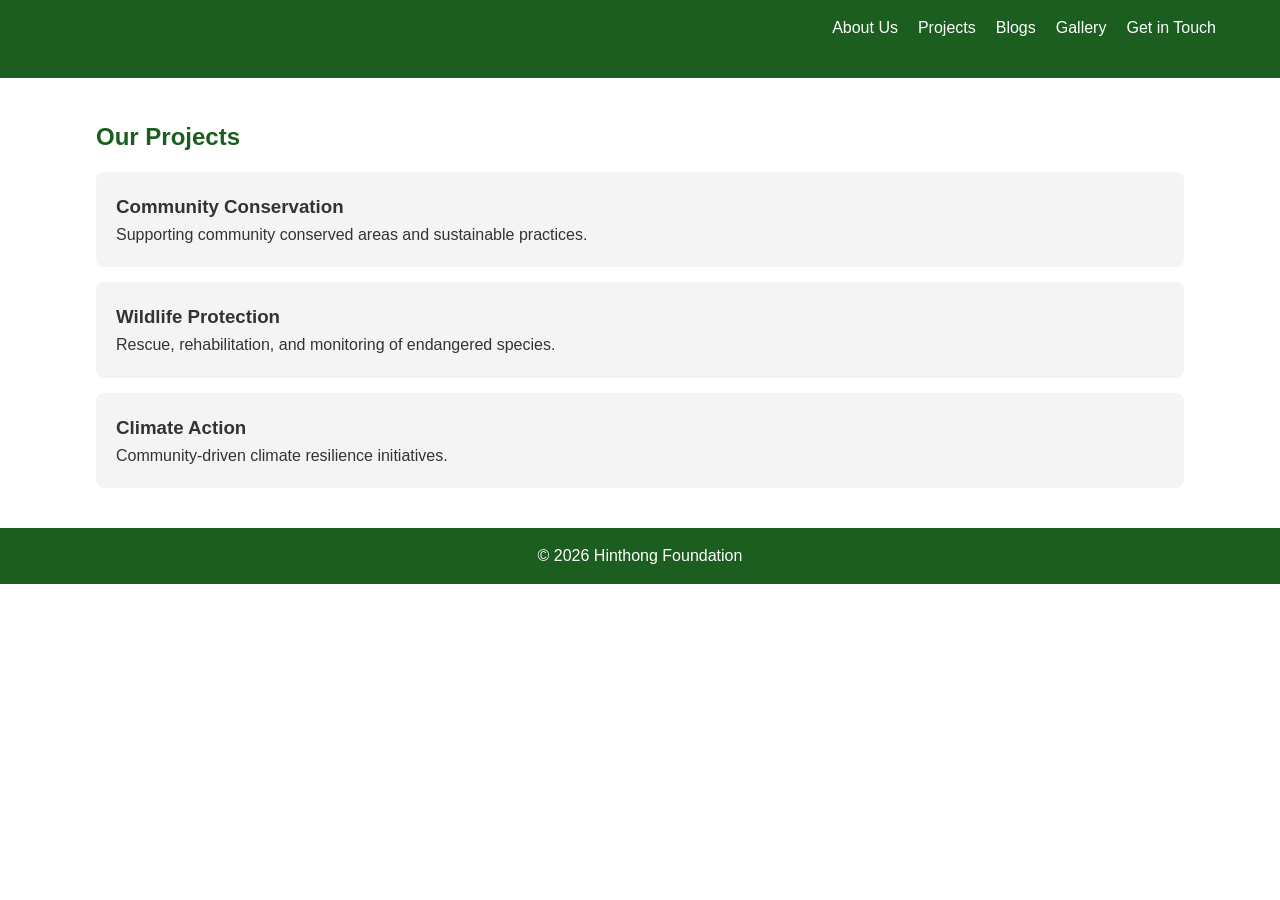
==== projects.html @ b07a82be "Add files via upload" ====
<!DOCTYPE html>
<html>
<head>
  <title>Projects - Hinthong Foundation</title>
  <link rel="stylesheet" href="style.css">
</head>
<body>

<header>
  <nav>
    <h2>Hinthong Foundation</h2>
    <ul>
      <li><a href="index.html">About Us</a></li>
      <li><a href="projects.html">Projects</a></li>
      <li><a href="blogs.html">Blogs</a></li>
      <li><a href="gallery.html">Gallery</a></li>
      <li><a href="contact.html">Get in Touch</a></li>
    </ul>
  </nav>
</header>

<div class="container">
  <h2>Our Projects</h2>

  <div class="card">
    <h3>Community Conservation</h3>
    <p>Supporting community conserved areas and sustainable practices.</p>
  </div>

  <div class="card">
    <h3>Wildlife Protection</h3>
    <p>Rescue, rehabilitation, and monitoring of endangered species.</p>
  </div>

  <div class="card">
    <h3>Climate Action</h3>
    <p>Community-driven climate resilience initiatives.</p>
  </div>

</div>

<footer>
  <p>© 2026 Hinthong Foundation</p>
</footer>

</body>
</html>
---- style.css ----
* {
  margin: 0;
  padding: 0;
  box-sizing: border-box;
  font-family: 'Segoe UI', sans-serif;
}

body {
  line-height: 1.6;
  color: #333;
}

header {
  background: #1b5e20;
  color: white;
  padding: 15px 0;
}

nav {
  display: flex;
  justify-content: space-between;
  width: 90%;
  margin: auto;
}

nav ul {
  list-style: none;
  display: flex;
}

nav ul li {
  margin-left: 20px;
}

nav ul li a {
  color: white;
  text-decoration: none;
}

.hero {
  background: url('https://images.unsplash.com/photo-forest') no-repeat center/cover;
  height: 70vh;
  display: flex;
  align-items: center;
  justify-content: center;
  color: white;
  text-align: center;
}

.container {
  width: 85%;
  margin: 40px auto;
}

h1, h2 {
  color: #1b5e20;
  margin-bottom: 10px;
}

.card {
  background: #f4f4f4;
  padding: 20px;
  margin: 15px 0;
  border-radius: 8px;
}

footer {
  background: #1b5e20;
  color: white;
  text-align: center;
  padding: 15px;
}
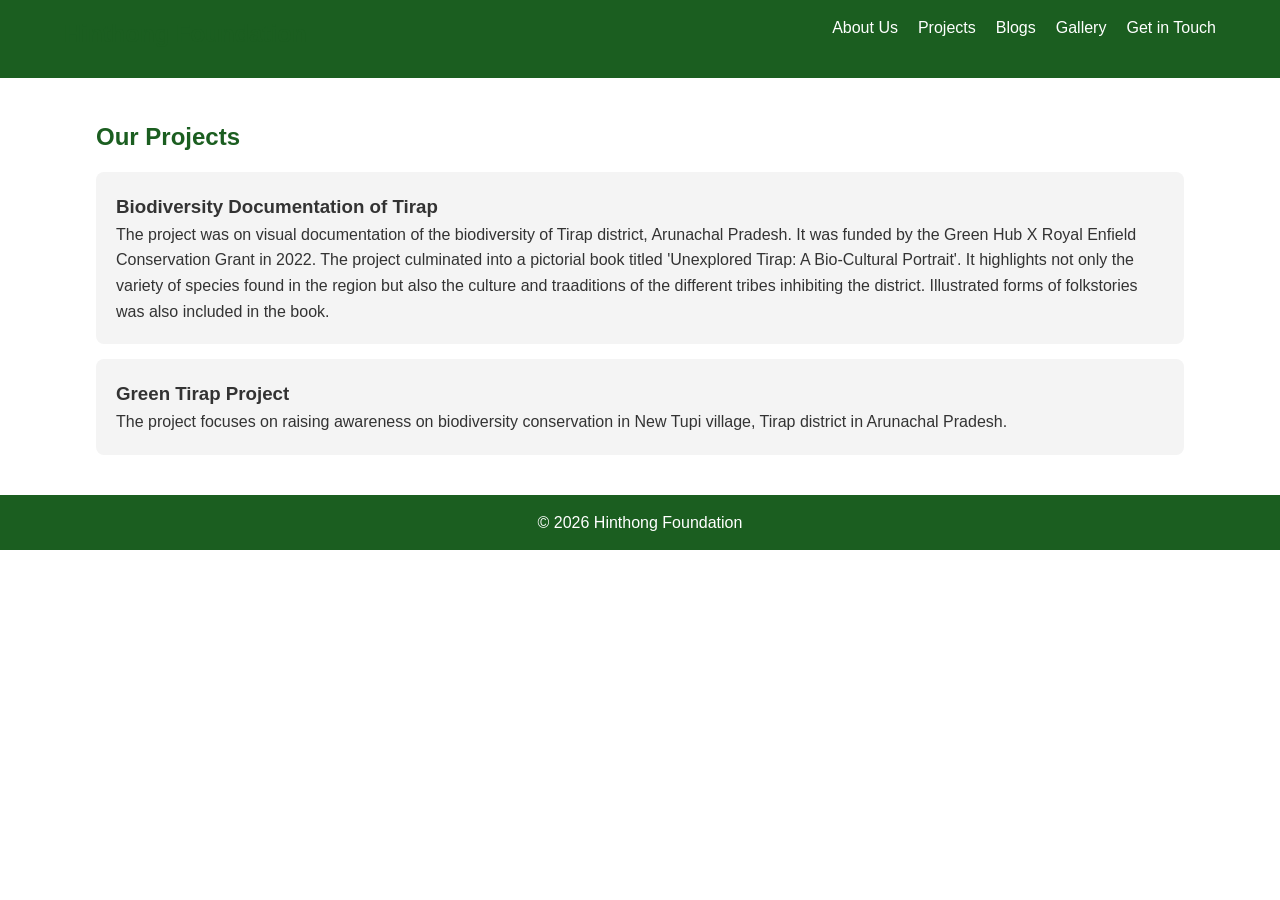
==== commit b7c480e8: "Update projects.html" ====
--- a/projects.html
+++ b/projects.html
@@ -23,18 +23,12 @@
   <h2>Our Projects</h2>
 
   <div class="card">
-    <h3>Community Conservation</h3>
-    <p>Supporting community conserved areas and sustainable practices.</p>
+    <h3>Biodiversity Documentation of Tirap</h3>
+    <p>The project was on visual documentation of the biodiversity of Tirap district, Arunachal Pradesh. It was funded by the Green Hub X Royal Enfield Conservation Grant in 2022. The project culminated into a pictorial book titled 'Unexplored Tirap: A Bio-Cultural Portrait'. It highlights not only the variety of species found in the region but also the culture and traaditions of the different tribes inhibiting the district. Illustrated forms of folkstories was also included in the book.</p>
   </div>
-
   <div class="card">
-    <h3>Wildlife Protection</h3>
-    <p>Rescue, rehabilitation, and monitoring of endangered species.</p>
-  </div>
-
-  <div class="card">
-    <h3>Climate Action</h3>
-    <p>Community-driven climate resilience initiatives.</p>
+    <h3>Green Tirap Project</h3>
+    <p>The project focuses on raising awareness on biodiversity conservation in New Tupi village, Tirap district in Arunachal Pradesh.</p>
   </div>
 
 </div>
@@ -44,4 +38,4 @@
 </footer>
 
 </body>
-</html>+</html>
